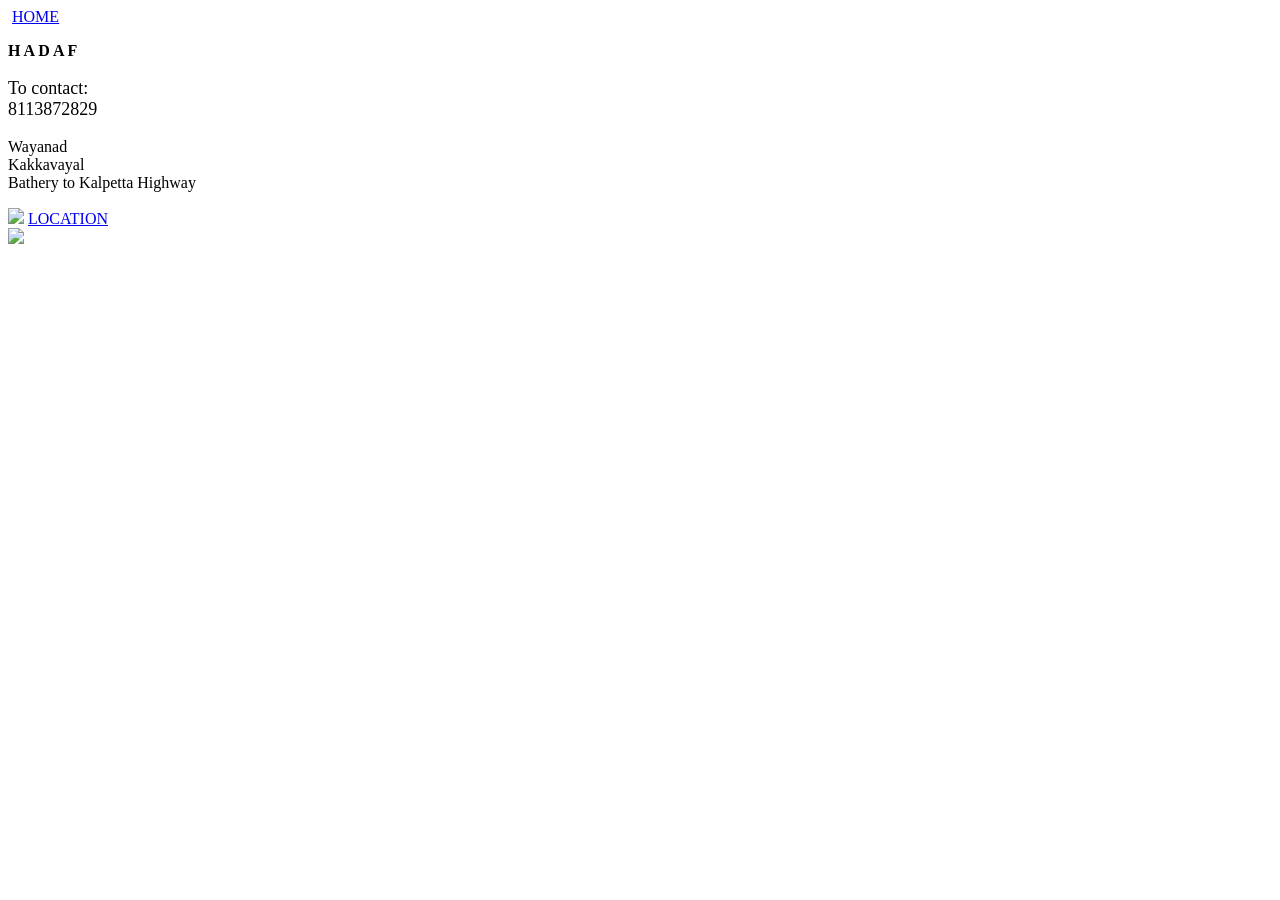
==== hadaf-location.html @ 84d88dcb "Update hadaf-location.html" ====
<!DOCTYPE html>
<html lang="en">
<head>
    <meta charset="UTF-8">
    <meta name="viewport" content="width=device-width, initial-scale=1.0">
    <title>location</title>
    <link href="hadaf.css" rel="stylesheet">
    <link href="location-menu.css" rel="stylesheet">
</head>
<body>
     <div class="header">
            <div class="logo">
                <img class="logo-image" src="hadaf-logo.jpg" alt="">
                <a class="to-home" href="index.html">HOME</a>
            </div>
            <div class="info">
                <p class="contact"><strong>H A D A F</strong></p>
                <p style="font-size: 18px;" class="contact">To contact:<br>8113872829</p>
            </div>
        </div>
   <div>
    <div class="address-div">
   <p class="address">Wayanad<br>Kakkavayal<br>Bathery to Kalpetta Highway</p>
   </div>
   <div class="loc-div">
   <img class="loc-logo" src="https://img.freepik.com/premium-vector/location-point-vector-icon-design_1948-24291.jpg">
   <a class="loc" href="https://maps.app.goo.gl/7MBL8RS2vAHzve837?g_st=aw">LOCATION </a>
    </div>
   </div>
   <img class="coffee-spill" src="coffee spill.jpeg">

</body>
</html>
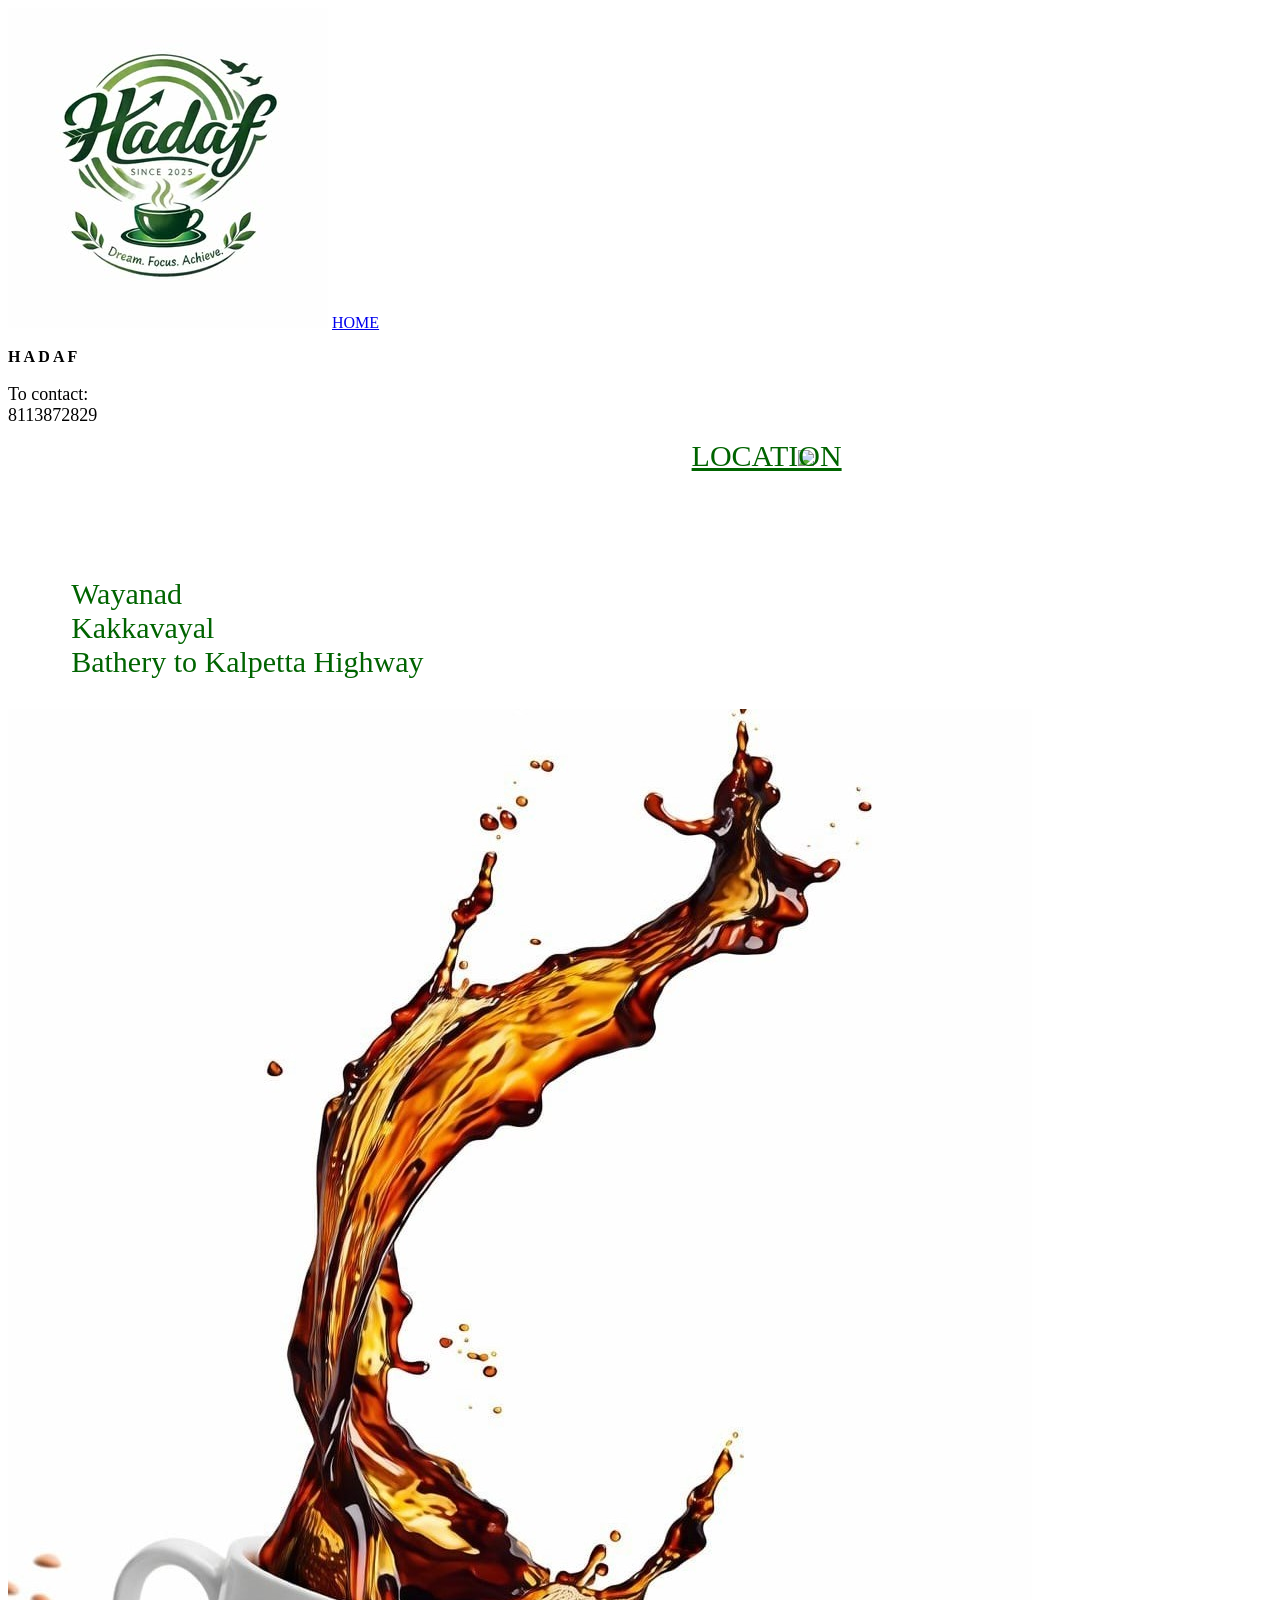
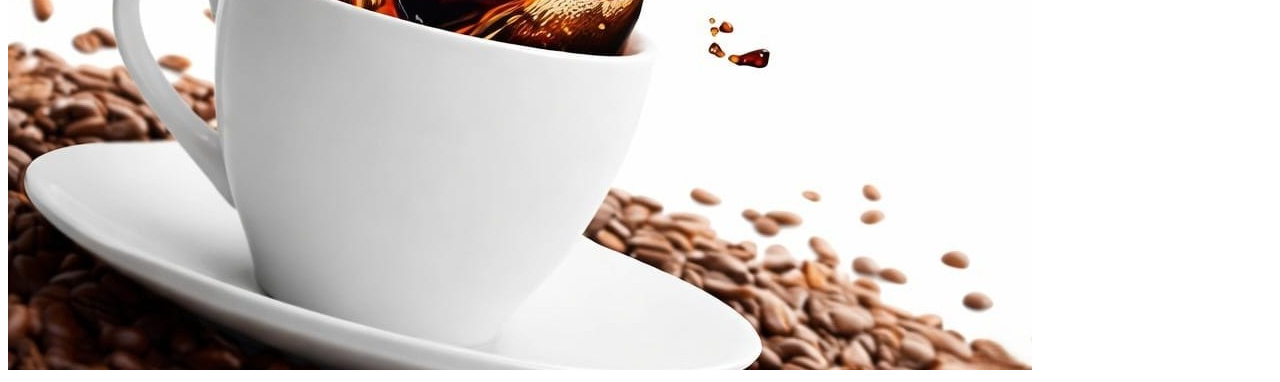
==== commit 66dc8a55: "Final file" ====
--- a/hadaf-location.html
+++ b/hadaf-location.html
@@ -11,7 +11,7 @@
      <div class="header">
             <div class="logo">
                 <img class="logo-image" src="hadaf-logo.jpg" alt="">
-                <a class="to-home" href="index.html">HOME</a>
+                <a class="to-home" href="hadaf.html">HOME</a>
             </div>
             <div class="info">
                 <p class="contact"><strong>H A D A F</strong></p>
@@ -30,4 +30,4 @@
    <img class="coffee-spill" src="coffee spill.jpeg">
 
 </body>
-</html>
+</html>
--- a/location-menu.css
+++ b/location-menu.css
@@ -0,0 +1,53 @@
+.loc-logo{
+   padding-left:25%;
+   height:200px;
+   width:auto;
+}
+.address{
+padding-top:121px;
+ font-family:cursive;
+ font-size:30px;
+ color: darkgreen;
+ margin-left:10%;
+}
+.loc{
+ margin-left:-20%;
+  font-family:fantasy;
+  color:darkgreen;
+  font-size:30px;
+}
+.coffee-spill{
+    width:auto;
+    height:25%;
+    margin:0;
+}
+.address-div{
+    width:50%;
+}
+.loc-div{
+    width:50%;
+    float:right;
+    margin-top:-270px;
+}
+.full-body{
+ background-image: url(https://tse2.mm.bing.net/th/id/OIP.CP8_X9s_NBcUfhcQ5DLmywHaE8?r=0&pid=Api);
+ background-size:cover;
+}.menu{
+    height:800px;
+    margin-left:600px;
+    width:700px;
+    float:left;
+    margin-top:-990px;
+}
+.bean{
+    height:990px;
+    width:340px;
+    margin:30px;
+    margin-top:0;
+}
+.right{
+    width:50%;
+}
+.left{
+    width:50%;
+}
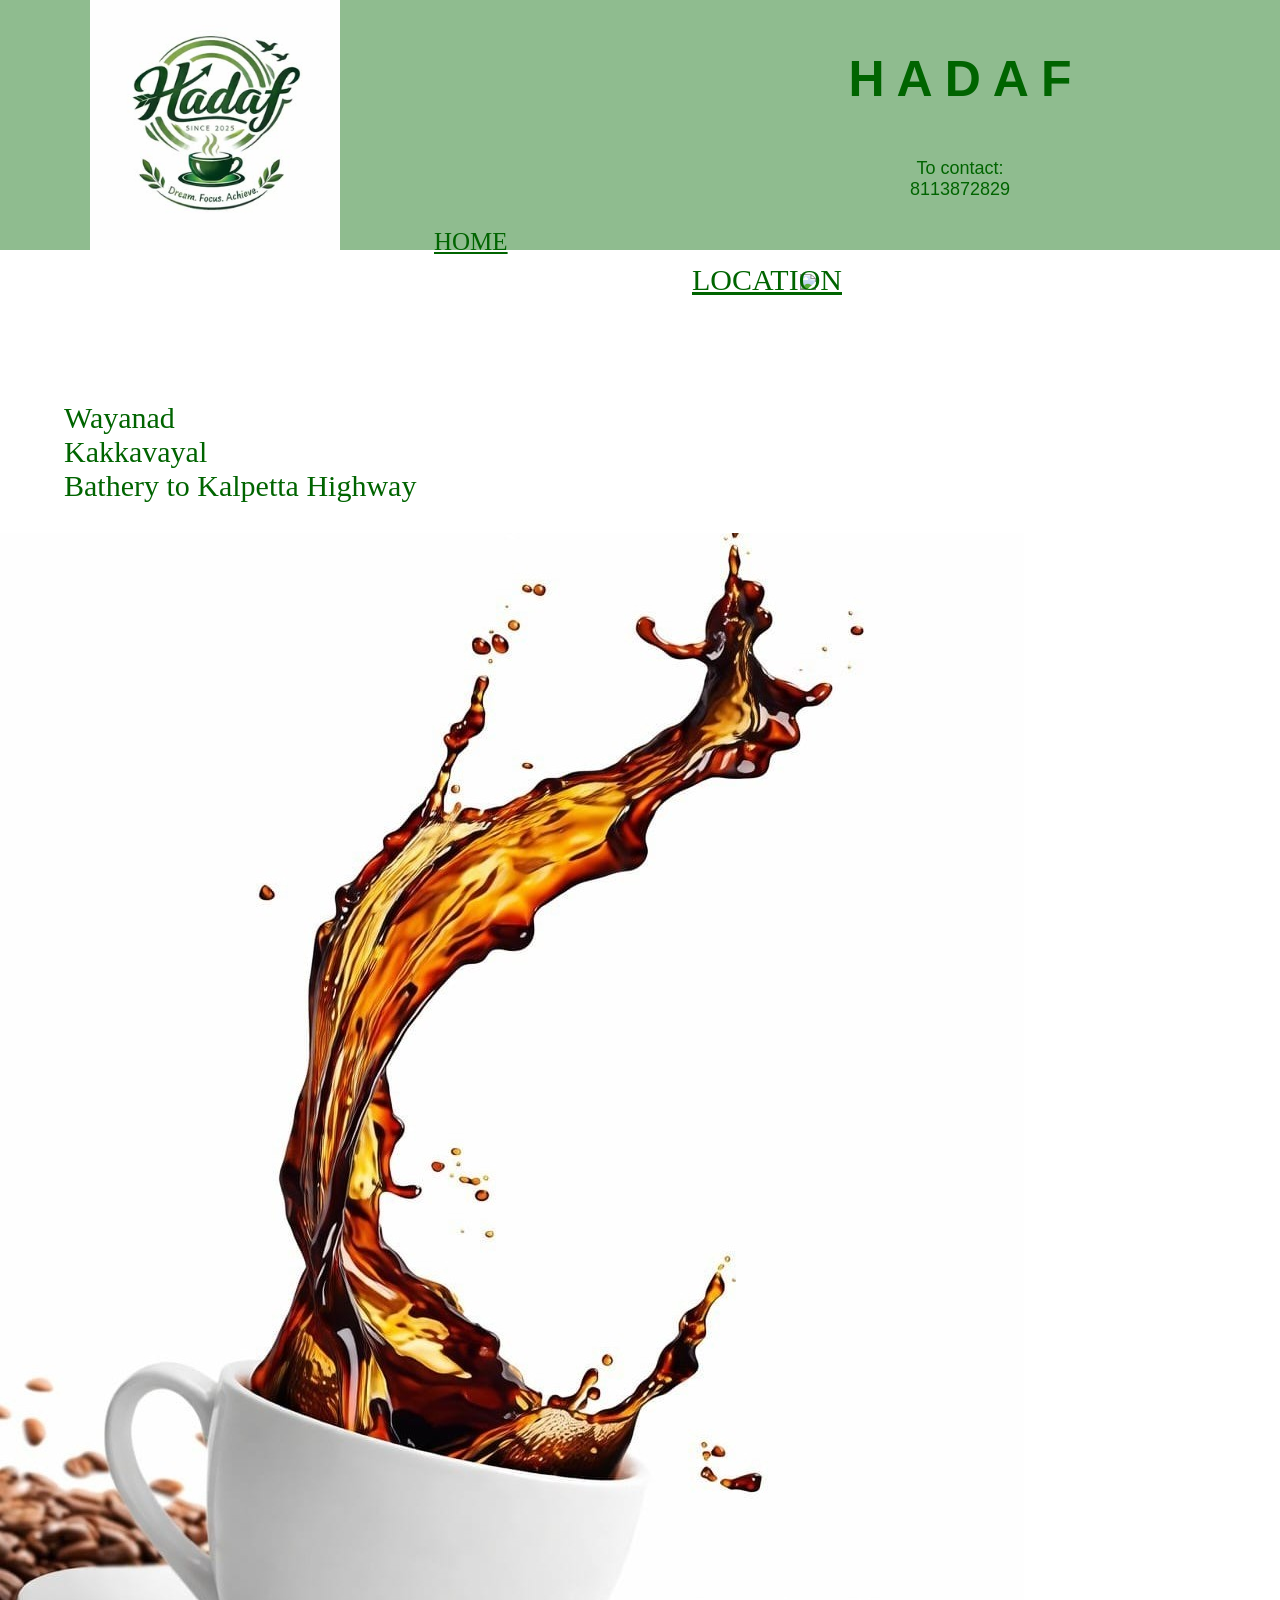
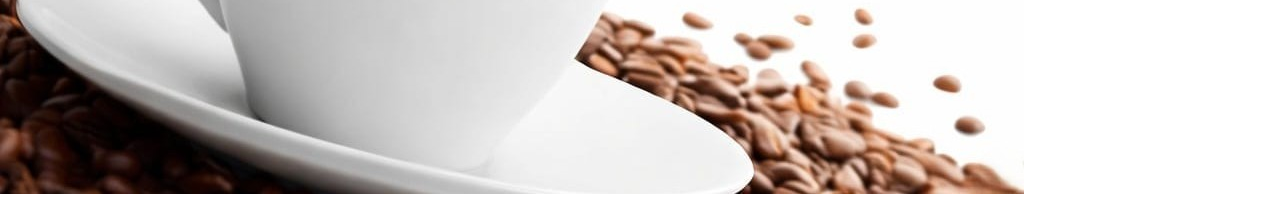
==== commit c7070200: "Update hadaf-location.html" ====
--- a/hadaf-location.html
+++ b/hadaf-location.html
@@ -4,14 +4,14 @@
     <meta charset="UTF-8">
     <meta name="viewport" content="width=device-width, initial-scale=1.0">
     <title>location</title>
-    <link href="hadaf.css" rel="stylesheet">
+    <link href="Hadaf.css" rel="stylesheet">
     <link href="location-menu.css" rel="stylesheet">
 </head>
 <body>
      <div class="header">
             <div class="logo">
                 <img class="logo-image" src="hadaf-logo.jpg" alt="">
-                <a class="to-home" href="hadaf.html">HOME</a>
+                <a class="to-home" href="index.html">HOME</a>
             </div>
             <div class="info">
                 <p class="contact"><strong>H A D A F</strong></p>
@@ -30,4 +30,4 @@
    <img class="coffee-spill" src="coffee spill.jpeg">
 
 </body>
-</html>+</html>
--- a/Hadaf.css
+++ b/Hadaf.css
@@ -0,0 +1,69 @@
+.header{
+    width:100%;
+    height:250px;
+   background-color:darkseagreen;
+   display: flex;
+}.main{
+    width:100%;
+    height:500px;
+}
+body{
+    margin:0;
+}
+.logo{
+    width:50%;
+}
+.info{
+    width:50%;
+}
+.logo-image{
+    width:max-content;
+    height:250px;
+    padding-left:90px;
+   
+}
+.contact{
+    text-align:center;
+    font-size:50px;
+    font-family:'Segoe UI', Tahoma, Geneva, Verdana, sans-serif;
+    color:darkgreen
+
+}
+.navbar{
+   background-color:#fff;  
+   width:100%;
+   height:55px;
+   border-bottom:5px solid darkgreen;
+}
+.navbar-opt{
+   font-family:cursive;
+   font-size:25px;
+   color: darkgreen;
+   margin:200px;
+}
+.story{
+    font-family:cursive;
+    font-size:25px;
+    color:darkgreen;
+    text-align:left;
+}
+.para{
+    margin-left:10%;
+    float:left;
+    width:40%;
+}
+.image{
+    margin-left:890px;   
+}
+.coffee-bean{
+    margin:0;
+    width:100%;
+    height: 450px;;
+}
+.to-home{
+    font-family:cursive;
+    font-size:25px;
+    color:darkgreen;
+    margin-left:90px;
+    margin-top:40px;
+}
